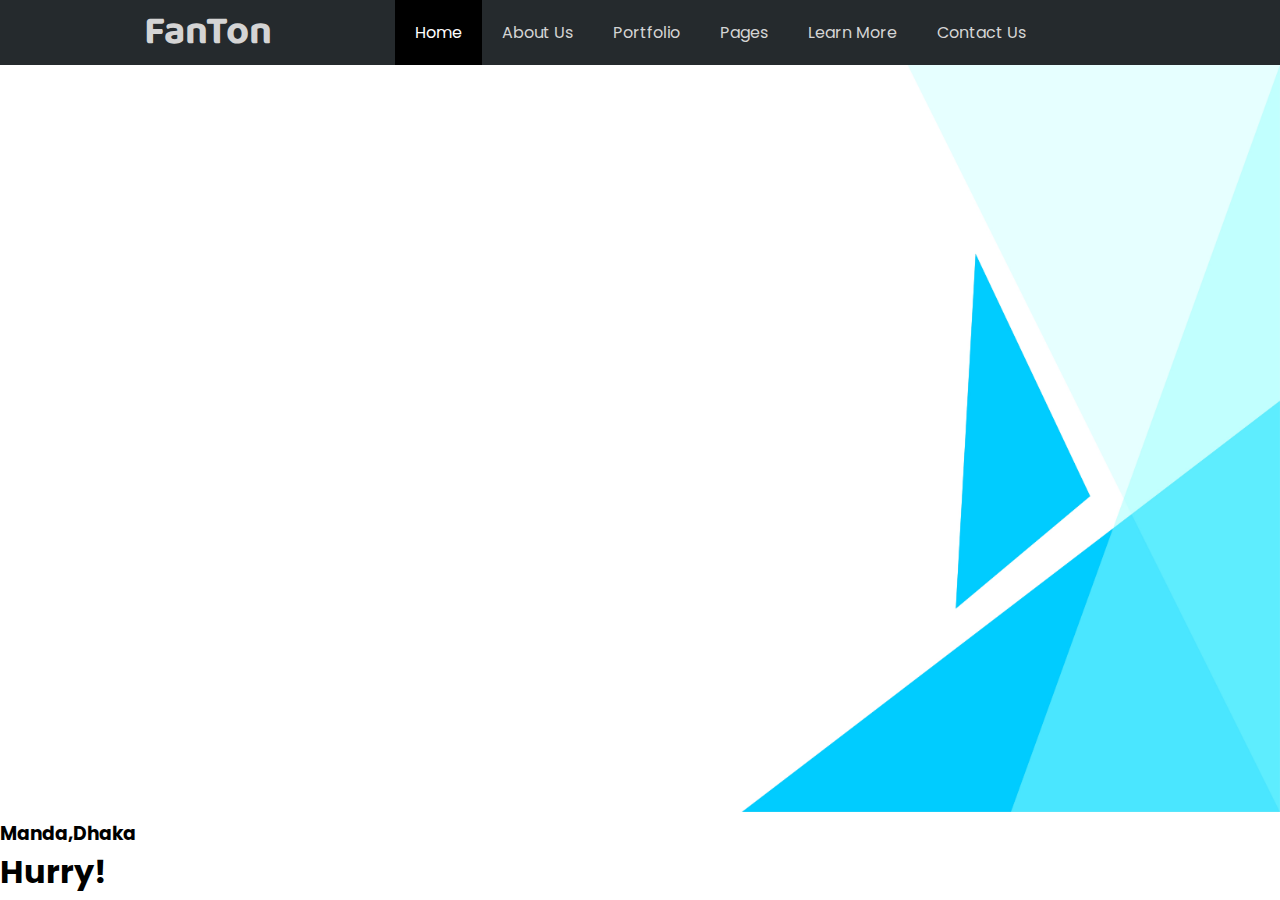
==== index.html @ 5e4ffe42 "Template-1" ====
<!DOCTYPE html>
<html lang="en">
<head>
    <!-- This site name is Fanton. -->
    <title>Fanton - Home</title>
    <meta charset="UTF-8">
    <meta name="viewport" content="width=device-width, initial-scale=1.0">
    <!-- google fonts -->
    <link href="https://fonts.googleapis.com/css2?family=Playwrite+ES+Deco+Guides&family=Poppins:ital,wght@0,100;0,200;0,300;0,400;0,500;0,600;0,700;0,800;0,900;1,100;1,200;1,300;1,400;1,500;1,600;1,700;1,800;1,900&display=swap" rel="stylesheet">
    <link href="https://fonts.googleapis.com/css2?family=Baloo+Bhai+2:wght@400..800&display=swap" rel="stylesheet">
    <!-- default css -->
    <link type="text/css" rel="stylesheet" href="assets/css/style.css">
</head>
<body>
    <!-- navbar start -->
    <nav class="container-fluid">
        <div class="conrtainer">
            <div class="logo">
                <h1>FanTon</h1>
            </div>
            <ul class="navbar">
                <li><a class="active" href="index.html">Home</a></li>
                <li><a href="about.html">About Us</a></li>
                <li><a href="portfolio.html">Portfolio</a></li>
                <li class="dropdown">
                    <a href="" class="dropbtn">Pages</a>
                    <div class="dropdown-content">
                        <a href="">Page 1</a>
                        <a href="">Page 2</a>
                        <a href="">Page 3</a>
                    </div>
                </li>
                <li><a href="learn-more.html">Learn More</a></li>
                <li><a href="contact.html">Contact Us</a></li>
            </ul>
        </div>
    </nav>
    <!-- navbar end -->

    <!-- header start -->
    <header class="container-fluid">
        <div class="container">
            <div class="header">
                <img src="assets/img/header-banner.jpg" alt="">
                <div class="header-content">
                    <h3>Manda,Dhaka</h3>
                    <h1>Hurry!</h1>
                </div>
                
            </div>
        </div>
    </header>
    <!-- header end -->
</body>
</html>
---- assets/css/style.css ----
* {
    margin: 0;
    padding: 0;
    /* font-family: "Segoe UI", Tahoma, Geneva, Verdana, sans-serif; */
    font-family: "Poppins", serif;
    /* font-family: "Baloo Bhai 2", serif; */
    box-sizing: border-box;
}

/* common codes start */
.container-fluid {
    width: 100%;
}

.conrtainer {
    width: 80%;
    height: 100%;
    margin: 0 auto;
    display: flex;
}

img {
    width: 100%;
    height: 100%;
}

a {
    /* display: inline-block; */
    text-decoration: none;
}

/* common codes end */

nav {
    /* background-color: #242323; */
    background-color: #252A2D;
    /* background-color: #374043; */
}

.logo h1 {
    width: 160px;
    display: flex;
    flex-direction: row;
    justify-content: center;
    align-items: center;
    font-size: 2.5rem;
    /* font-family: "Poppins", serif; */
    font-family: "Baloo Bhai 2", serif;
    font-weight: 700;
    /* color: rgba(172, 165, 157, 0.755); */
    color: #d4d4d4;
}

ul.navbar {
    width: 100%;
    list-style-type: none;
    overflow: hidden;
    display: flex;
    flex-direction: row;
    justify-content: center;
    align-items: center;
}

ul.navbar li {
    float: left;
}

ul.navbar li a {
    display: inline-block;
    color: #d4d4d4;
    text-align: center;
    padding: 20px 20px;
}

ul.navbar li a:hover,
.dropdown:hover .dropbtn {
    color: #fff;
    background-color: #000;
}

ul.navbar li a.active {
    color: #fff;
    background-color: #000;
}

ul.navbar li.dropdown {
    display: inline-block;
    /* display: block; */
}

.dropdown-content {
    display: none;
    position: absolute;
    background-color: #f9f9f9;
    color: #000;
    min-width: 160px;
    box-shadow: 0px 8px 16px 0px rgba(0, 0, 0, 0.2);
    z-index: 1;
}

ul.navbar .dropdown .dropdown-content a {
    color: #000;
    display: block;
    padding: 12px 16px;
    text-align: left;

}

.dropdown-content a:hover {
    background-color: #e1e1e1 !important;
    color: #000 !important;

}

.dropdown:hover .dropdown-content {
    display: block;
}

header .wrapper {
    background-color: #242323b6 !important;
}
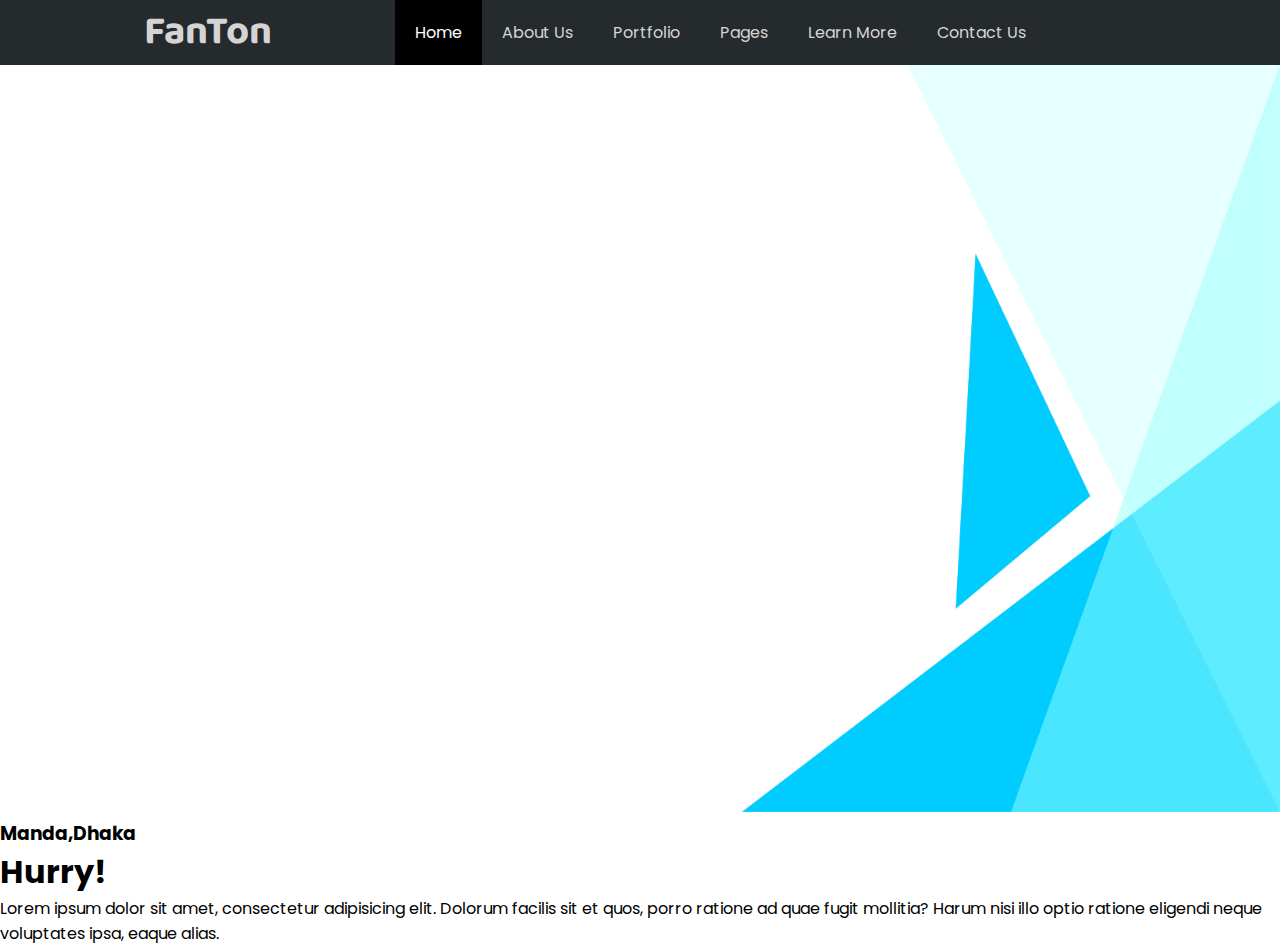
==== commit 0174aea2: "Update index.html" ====
--- a/index.html
+++ b/index.html
@@ -51,5 +51,9 @@
         </div>
     </header>
     <!-- header end -->
+
+    <p>
+        Lorem ipsum dolor sit amet, consectetur adipisicing elit. Dolorum facilis sit et quos, porro ratione ad quae fugit mollitia? Harum nisi illo optio ratione          eligendi neque voluptates ipsa, eaque alias.
+    </p>
 </body>
-</html>+</html>
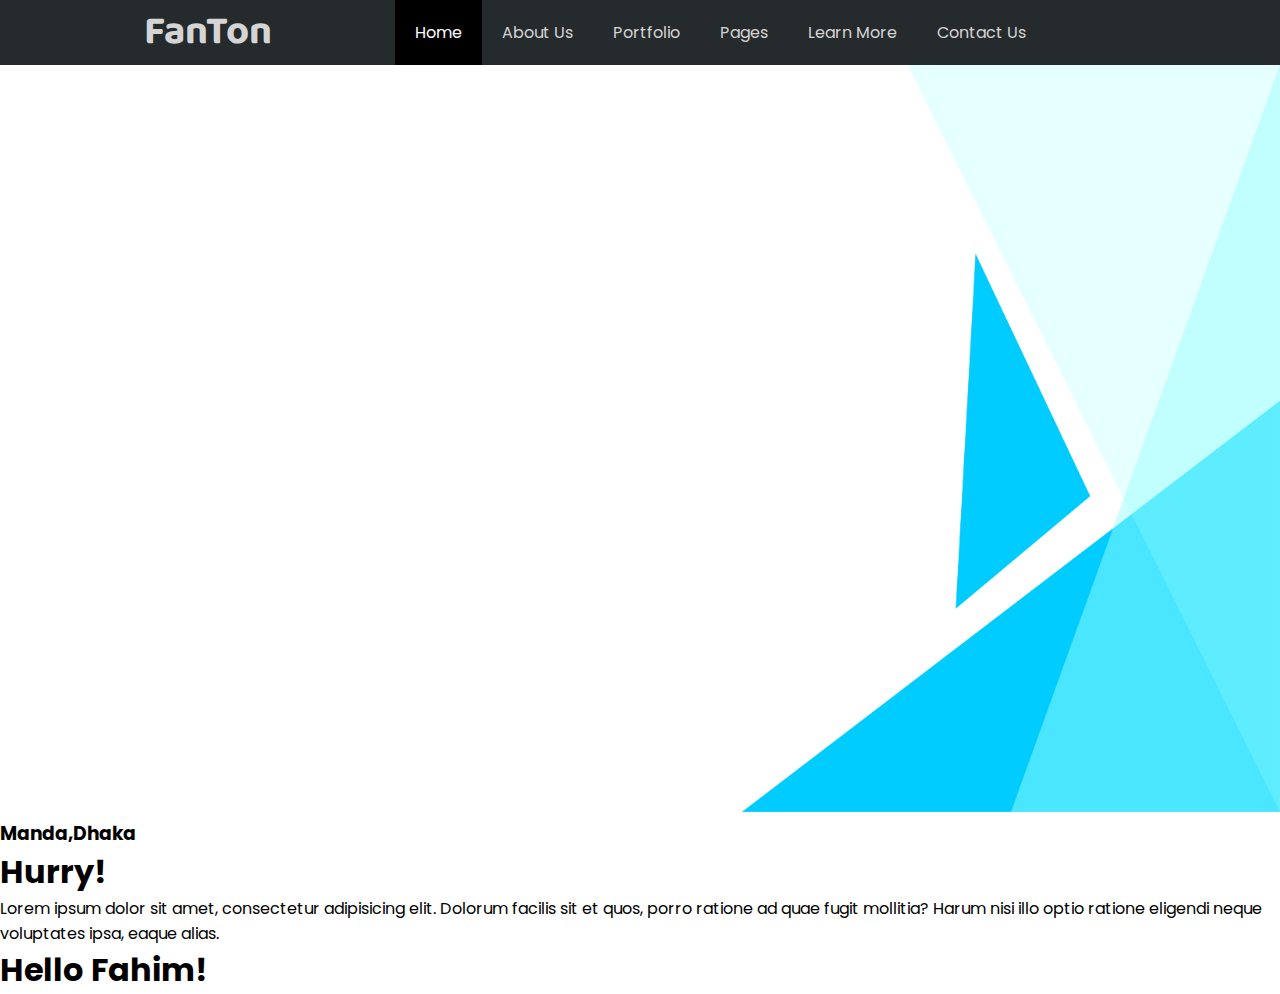
==== commit 5ddc5528: "Update index.html" ====
--- a/index.html
+++ b/index.html
@@ -53,7 +53,10 @@
     <!-- header end -->
 
     <p>
-        Lorem ipsum dolor sit amet, consectetur adipisicing elit. Dolorum facilis sit et quos, porro ratione ad quae fugit mollitia? Harum nisi illo optio ratione          eligendi neque voluptates ipsa, eaque alias.
+        Lorem ipsum dolor sit amet, consectetur adipisicing elit. Dolorum facilis sit et quos, 
+        porro ratione ad quae fugit mollitia? Harum nisi illo optio 
+        ratione eligendi neque voluptates ipsa, eaque alias.
     </p>
+    <h1>Hello Fahim!</h1>
 </body>
 </html>
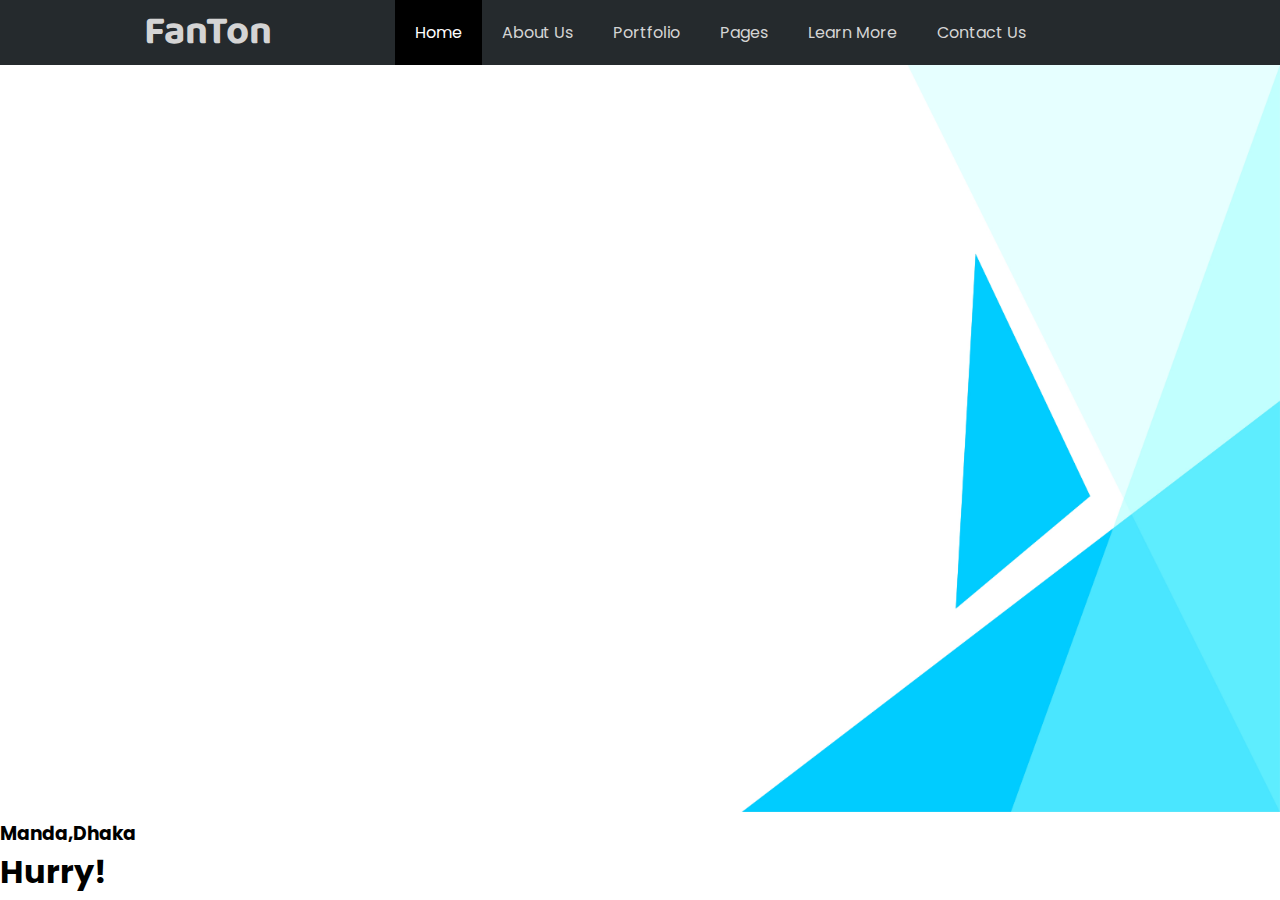
==== commit b06d0b6c: "Update index.html" ====
--- a/index.html
+++ b/index.html
@@ -52,11 +52,5 @@
     </header>
     <!-- header end -->
 
-    <p>
-        Lorem ipsum dolor sit amet, consectetur adipisicing elit. Dolorum facilis sit et quos, 
-        porro ratione ad quae fugit mollitia? Harum nisi illo optio 
-        ratione eligendi neque voluptates ipsa, eaque alias.
-    </p>
-    <h1>Hello Fahim!</h1>
 </body>
 </html>
